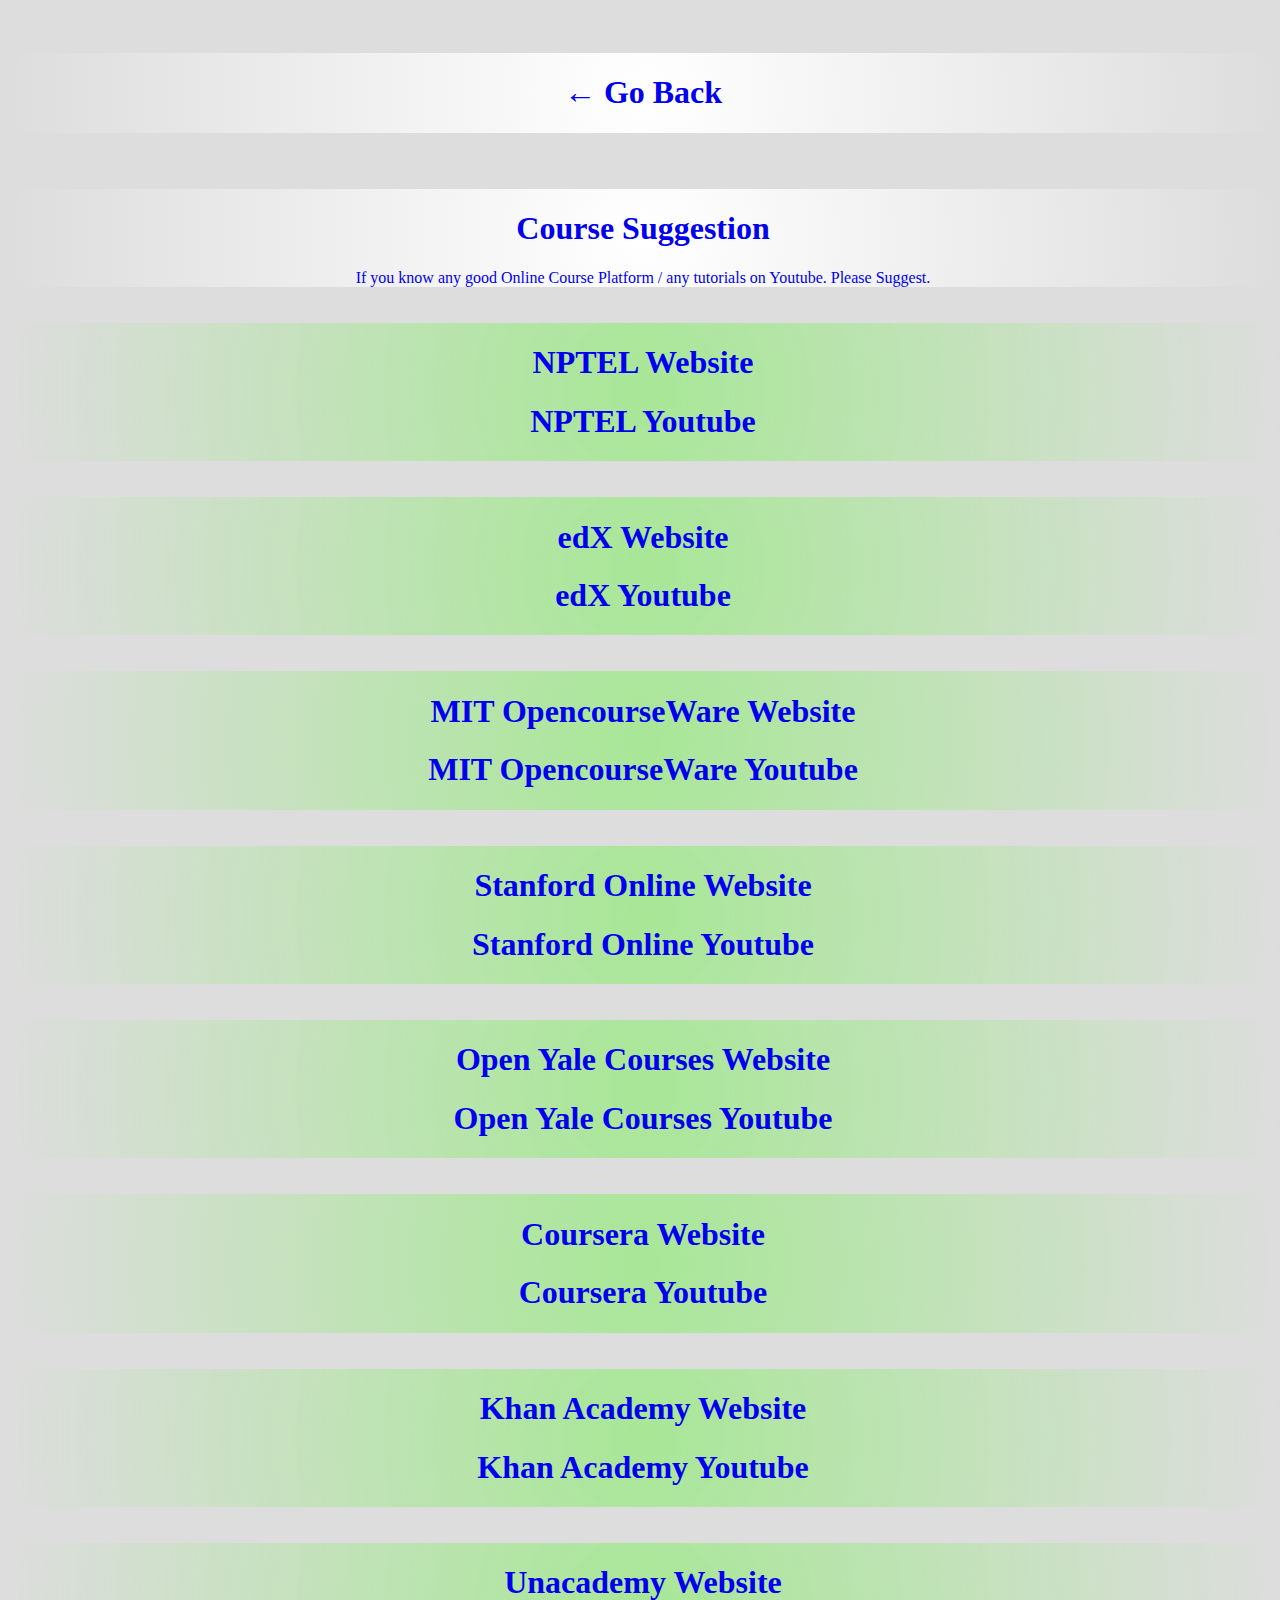
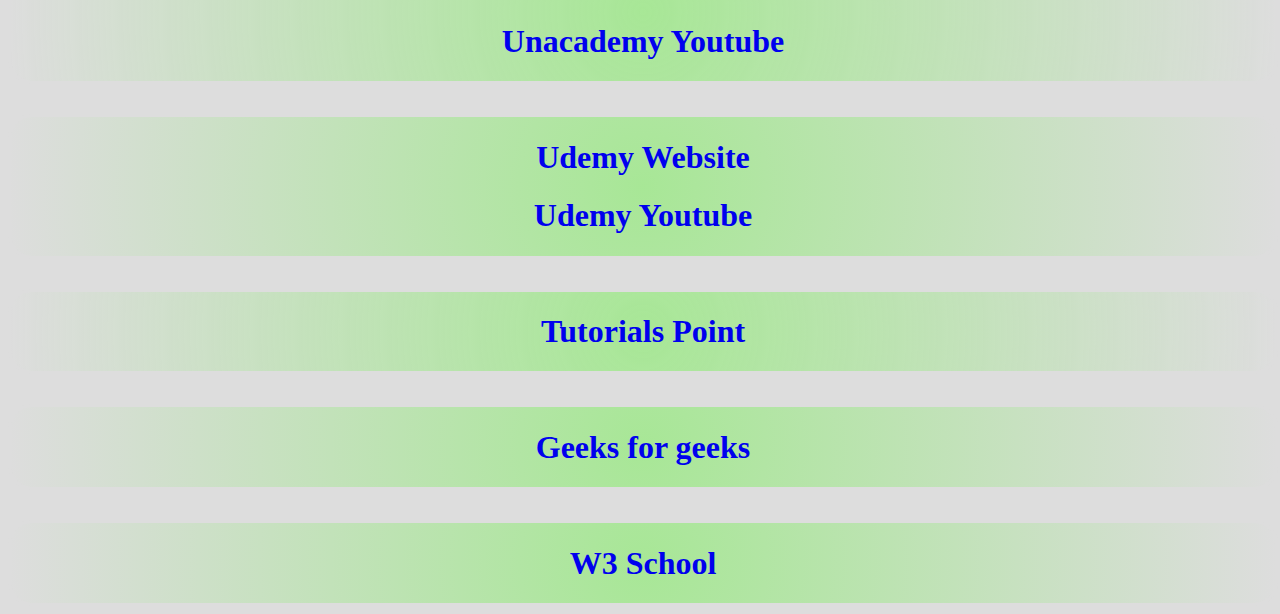
==== TutorialsGuide.html @ 5b8abec7 "Added : Course Link and Course suggestion form" ====
<!DOCTYPE html>
<html lang="en">

<head>
    <meta charset="UTF-8">
    <meta name="viewport" content="width=device-width, initial-scale=1.0">
    <title>Tutorials Guide</title>

    <link rel="stylesheet" href="style.css">

</head>
<body>

    <div class="goBackBtn">
        <a href="index.html">
            <h1>&#8592 Go Back</h1>
        </a>
    </div>

    <div class="goBackBtn">
        <a href="CourseSuggestion.html">
            <h1>Course Suggestion</h1>
            <label>If you know any good Online Course Platform / any tutorials on Youtube.
                Please Suggest.</label>
        </a>
    </div>
    <div class="tutorialsLinkBtn">

        <a href="https://nptel.ac.in/" class="btn ">
            <h1>NPTEL Website</h1>
        </a>
        <a href="https://www.youtube.com/user/nptelhrd" class="btn ">
            <h1>NPTEL Youtube</h1>
        </a>
    </div>
    <div class="tutorialsLinkBtn">

        <a href="https://www.edx.org/" class="btn ">
            <h1>edX Website</h1>
        </a>
        <a href="https://www.youtube.com/user/EdXOnline" class="btn ">
            <h1>edX Youtube</h1>
        </a>

    </div>
    <div class="tutorialsLinkBtn">

        <a href="https://ocw.mit.edu" class="btn ">
            <h1>MIT OpencourseWare Website</h1>
        </a>
        <a href="https://www.youtube.com/user/MIT" class="btn ">
            <h1>MIT OpencourseWare Youtube</h1>
        </a>
        
    </div>
    <div class="tutorialsLinkBtn">

        <a href="https://online.stanford.edu/" class="btn ">
            <h1>Stanford Online Website</h1>
        </a>
        <a href="https://www.youtube.com/user/stanfordonline" class="btn ">
            <h1>Stanford Online Youtube</h1>
        </a>

    </div>
    <div class="tutorialsLinkBtn">

        <a href="https://oyc.yale.edu/" class="btn ">
            <h1>Open Yale Courses Website</h1>
        </a>
        <a href="https://www.youtube.com/yale" class="btn ">
            <h1>Open Yale Courses Youtube</h1>
        </a>

    </div>
    
    
    <div class="tutorialsLinkBtn">

        <a href="https://www.coursera.org/" class="btn ">
            <h1>Coursera Website</h1>
        </a>
        <a href="https://www.youtube.com/user/coursera" class="btn ">
            <h1>Coursera Youtube</h1>
        </a>

    </div>
    <div class="tutorialsLinkBtn">

        <a href="https://www.khanacademy.org/" class="btn ">
            <h1>Khan Academy Website</h1>
        </a>

        <a href="https://www.youtube.com/user/khanacademy" class="btn ">
            <h1>Khan Academy Youtube</h1>
        </a>
    </div>
    <div class="tutorialsLinkBtn">

        <a href="https://unacademy.com/" class="btn ">
            <h1>Unacademy Website</h1>
        </a>
        <a href="https://www.youtube.com/channel/UCABe2FgVNv2hgBeMu2mySVg" class="btn ">
            <h1>Unacademy Youtube</h1>
        </a>

    </div>
    <div class="tutorialsLinkBtn">

        <a href="https://www.udemy.com/" class="btn ">
            <h1>Udemy Website</h1>
        </a>
        <a href="https://www.youtube.com/user/udemy" class="btn ">
            <h1>Udemy Youtube</h1>
        </a>
    </div>
    <div class="tutorialsLinkBtn">

        <a href="https://www.tutorialspoint.com" class="btn ">
            <h1>Tutorials Point</h1>
        </a>

    </div>
    <div class="tutorialsLinkBtn">

        <a href="https://www.geeksforgeeks.org/" class="btn ">
            <h1>Geeks for geeks</h1>
        </a>

    </div>
    <div class="tutorialsLinkBtn">

        <a href="https://www.w3schools.com/" class="btn ">
            <h1>W3 School</h1>
        </a>

    </div>



</body>
</html>
---- style.css ----
body{
    background-color: #dddddd;
}
a{
    text-decoration: none;
}
.mainHeader{
    color:black;
    text-align: center;
    width: 100%;
    margin-top: 50px;
    border:solid #dddddd ;
    border-radius: 24px;
    background-image: radial-gradient(circle,white,#dddddd);
}
.suggestionBtn{
    margin-top: 70px;
    width: 100%;
    text-align: center;
    border:solid #dddddd ;
    border-radius: 24px;
    background-image: radial-gradient(circle,white,#dddddd);
}
.tutorialsLinkBtn{
    margin-top: 30px;
    width: 100%;
    text-align: center;
    border:solid #dddddd ;
    border-radius: 24px;
    background-image: radial-gradient(circle,#81ee6394,#dddddd);
}
.contactGTU{
    margin-top: 70px;
    margin-bottom: 50px;
    width: 100%;
    text-align: center;
    border:solid #dddddd ;
    border-radius: 24px;
    background-image: radial-gradient(circle,white,#dddddd);
}
.contactGTU label{
    color: orangered;
}

.goBackBtn{
    margin-top: 50px;
    width: 100%;
    text-align: center;
    border:solid #dddddd ;
    border-radius: 24px;
    background-image: radial-gradient(circle,white,#dddddd);


}
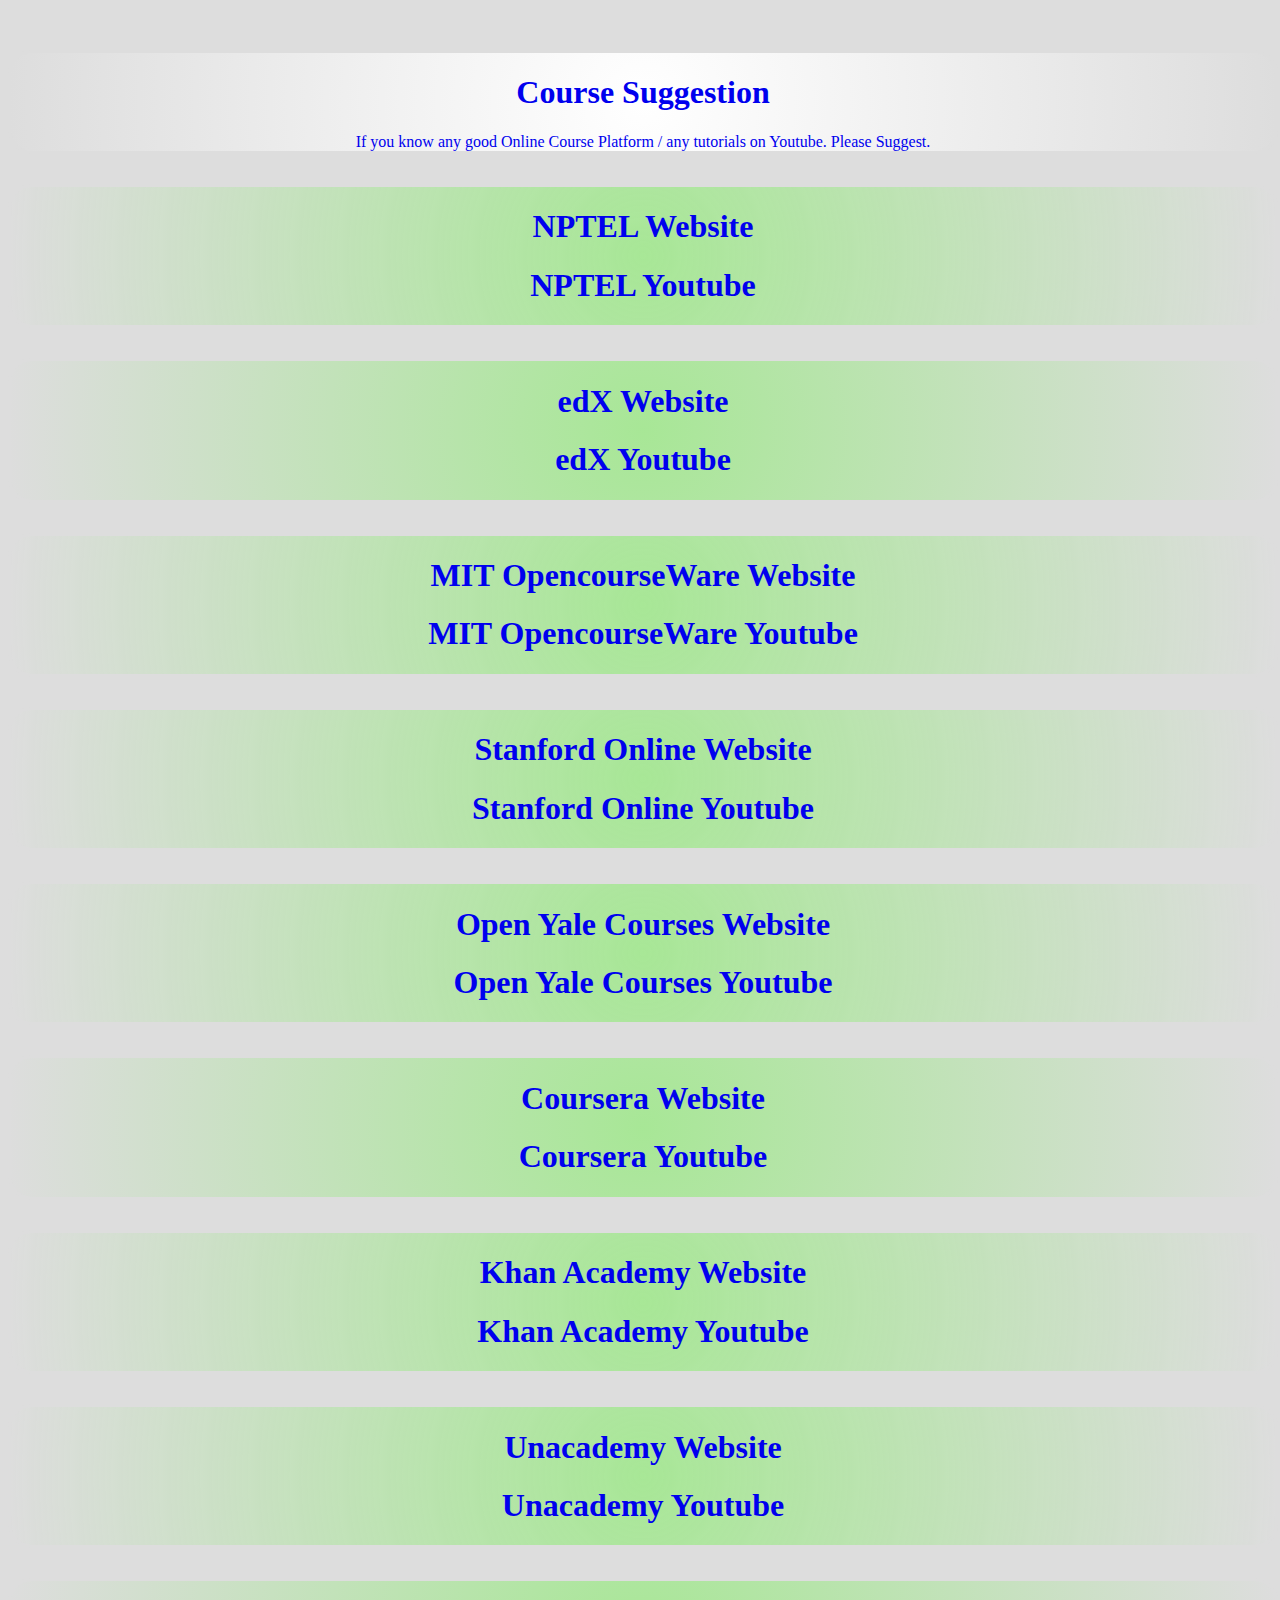
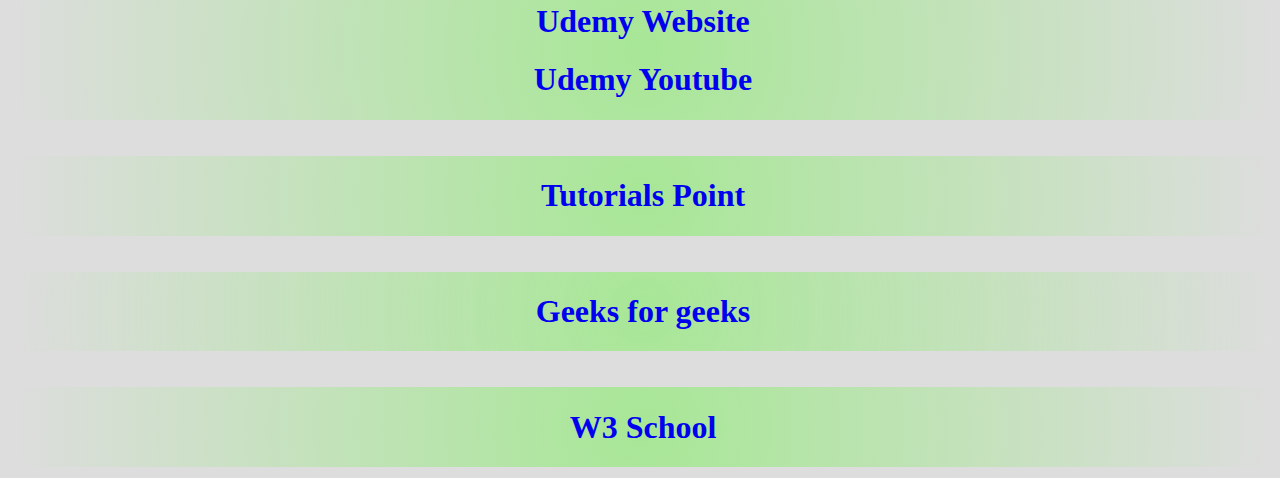
==== commit d0b9008e: "remove goback button" ====
--- a/TutorialsGuide.html
+++ b/TutorialsGuide.html
@@ -12,18 +12,13 @@
 <body>
 
     <div class="goBackBtn">
-        <a href="index.html">
-            <h1>&#8592 Go Back</h1>
-        </a>
-    </div>
-
-    <div class="goBackBtn">
         <a href="CourseSuggestion.html">
             <h1>Course Suggestion</h1>
             <label>If you know any good Online Course Platform / any tutorials on Youtube.
                 Please Suggest.</label>
         </a>
     </div>
+    
     <div class="tutorialsLinkBtn">
 
         <a href="https://nptel.ac.in/" class="btn ">
@@ -139,4 +134,4 @@
 
 
 </body>
-</html>+</html>
--- a/style.css
+++ b/style.css
@@ -14,7 +14,7 @@
     background-image: radial-gradient(circle,white,#dddddd);
 }
 .suggestionBtn{
-    margin-top: 70px;
+    margin-top: 50px;
     width: 100%;
     text-align: center;
     border:solid #dddddd ;
@@ -40,6 +40,7 @@
 }
 .contactGTU label{
     color: orangered;
+    font-size:24px;
 }
 
 .goBackBtn{
